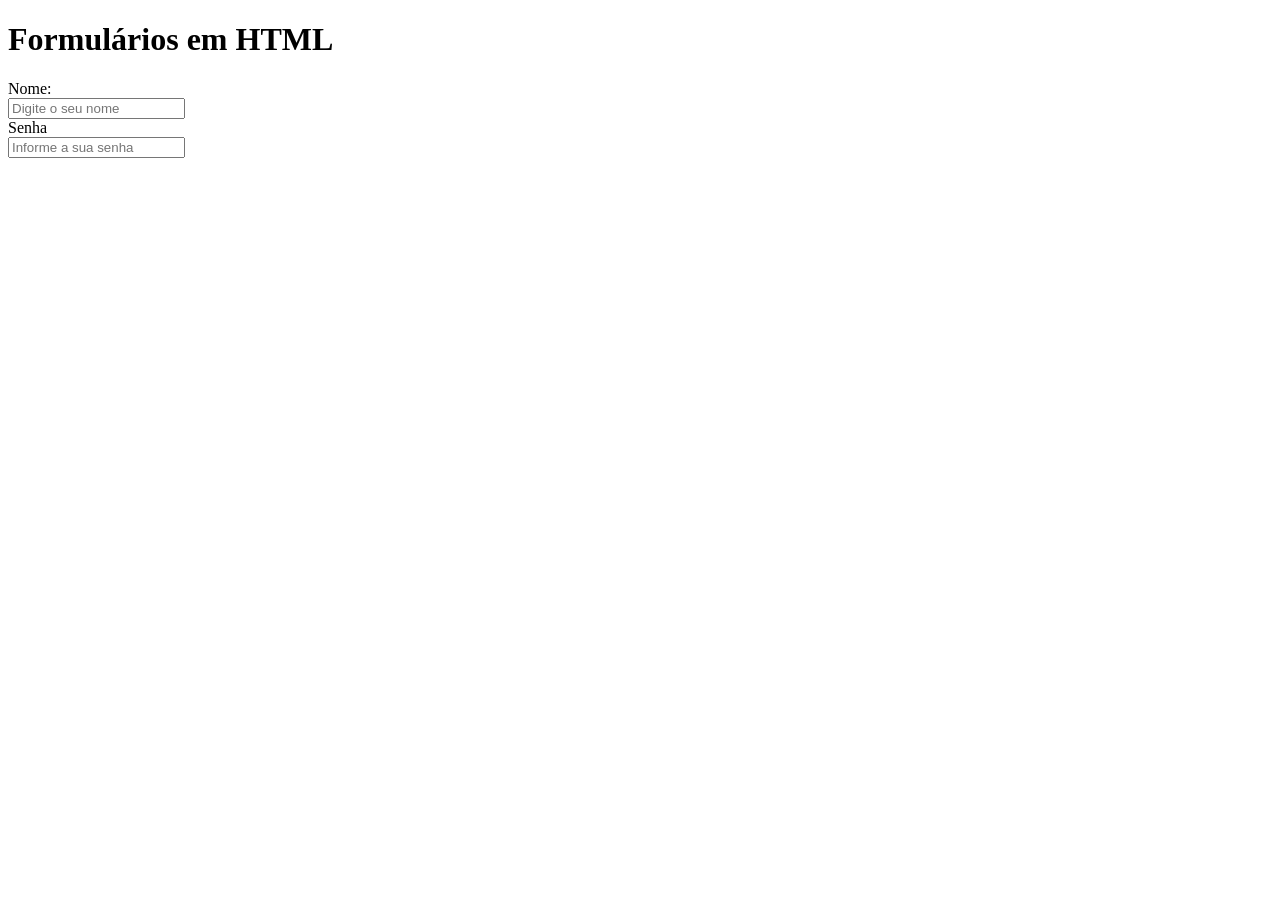
==== exaulas/form.html @ b80b2e76 "Criacao formularios" ====
<!doctype html>
<html lang="pt-BR">
  <head>
    <meta charset="UTF-8" />
    <meta name="viewport" content="width=device-width, initial-scale=1.0" />
    <title>Formulário</title>
  </head>
  <body>
    <h1>Formulários em HTML</h1>

    <form method="post">
      <label for="nome">Nome:</label><br />
      <input
        type="text"
        name="nome"
        id="nome"
        placeholder="Digite o seu nome"
        required
      />
      <br />
      <label for="senha">Senha</label><br />
      <input
        type="password"
        name="senha"
        id="senha"
        placeholder="Informe a sua senha"
      />
    </form>
  </body>
</html>
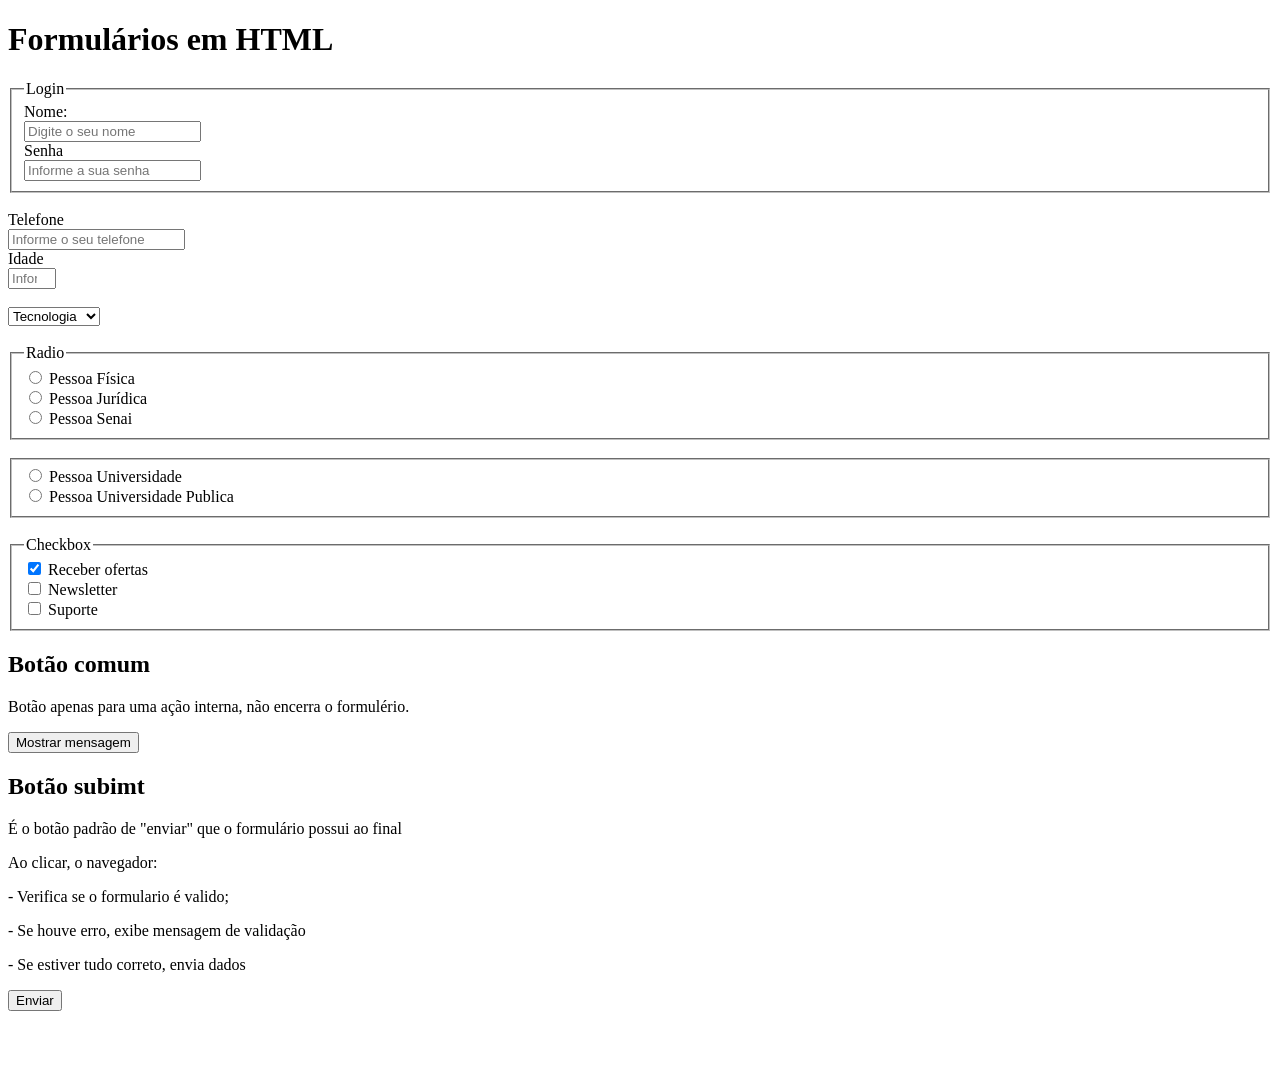
==== commit f242a75a: "mais form" ====
--- a/exaulas/form.html
+++ b/exaulas/form.html
@@ -8,23 +8,122 @@
   <body>
     <h1>Formulários em HTML</h1>
 
-    <form method="post">
-      <label for="nome">Nome:</label><br />
+    <form method="post" action="servido.php"><!--action é para onde o form vai ser enviado-->
+      <fieldset>
+        <legend>Login</legend>
+        <label for="nome">Nome:</label><br />
+        <input
+          type="text"
+          name="nome"
+          id="nome"
+          placeholder="Digite o seu nome"
+          required
+          minlength="2"
+          maxlength="15"
+        />
+        <!-- minlength quantidade minima de caracteres
+         maxlength quantidade maxima de caracteres-->
+        <br />
+        <label for="senha">Senha</label><br />
+        <input
+          type="password"
+          name="senha"
+          id="senha"
+          placeholder="Informe a sua senha"
+          required
+        />
+      </fieldset>
+
+      <br />
+      <label for="tel">Telefone</label><br />
       <input
-        type="text"
-        name="nome"
-        id="nome"
-        placeholder="Digite o seu nome"
+        type="tel"
+        name="tel"
+        id="tel"
+        placeholder="Informe o seu telefone"
+      />
+      <br />
+      <label for="idade">Idade</label><br />
+      <input
+        type="number"
+        name="idade"
+        id="idade"
+        placeholder="Informe a sua idade"
+        min="12"
+        max="21"
         required
       />
       <br />
-      <label for="senha">Senha</label><br />
-      <input
-        type="password"
-        name="senha"
-        id="senha"
-        placeholder="Informe a sua senha"
-      />
+      <br />
+      <select name="category" id="input-category">
+        <option value="">Selecione...</option>
+        <option value="eletronicos">Eletrônicos</option>
+        <option value="moda">Moda</option>
+        <option value="ti" selected>Tecnologia</option>
+      </select>
+      <br />
+      <br />
+      <fieldset>
+        <legend>Radio</legend>
+        <input type="radio" name="client-type" id="radio-pf" value="pf" />
+        <label for="radio-pf">Pessoa Física</label>
+        <br />
+        <input type="radio" name="client-type" id="radio-pj" value="pj" />
+        <label for="radio-pj">Pessoa Jurídica</label>
+        <br />
+        <input type="radio" name="client-type" id="radio-ps" value="ps" />
+        <label for="radio-ps">Pessoa Senai</label>
+      </fieldset>
+      <br />
+      <fieldset>
+        <input type="radio" name="client-type-u" id="radio-pu" value="pu" />
+        <label for="radio-pu">Pessoa Universidade</label>
+        <br />
+        <input type="radio" name="client-type-u" id="radio-pup" value="pup" />
+        <label for="radio-pup">Pessoa Universidade Publica</label>
+      </fieldset>
+      <br />
+      <fieldset>
+        <legend>Checkbox</legend>
+        <input
+          type="checkbox"
+          name="preferences"
+          id="check-offers"
+          value="offers"
+          checked
+        />
+        <label for="check-offers">Receber ofertas</label>
+        <br />
+        <input
+          type="checkbox"
+          name="preferences"
+          id="check-news"
+          value="news"
+        />
+        <label for="check-news">Newsletter</label>
+        <br />
+        <input type="checkbox" name="preferences" id="check-sup" value="sup" />
+        <label for="check-sup">Suporte</label>
+      </fieldset>
+
+      <h2>Botão comum</h2>
+      <p>Botão apenas para uma ação interna, não encerra o formulério.</p>
+      <input type="button" value="Mostrar mensagem" onclick="alert('Olá')" />
+      <!--Geralmente não é usado, apenas com javascript-->
+
+      <h2>Botão subimt</h2>
+      <p>É o botão padrão de "enviar" que o formulário possui ao final</p>
+      <p>Ao clicar, o navegador:</p>
+      <p>- Verifica se o formulario é valido;</p>
+      <p>- Se houve erro, exibe mensagem de validação</p>
+      <p>- Se estiver tudo correto, envia dados</p>
+
+      <input type="submit" value="Enviar">
+
     </form>
+    <br />
+    <br />
+    <br />
+    <br />
   </body>
 </html>
